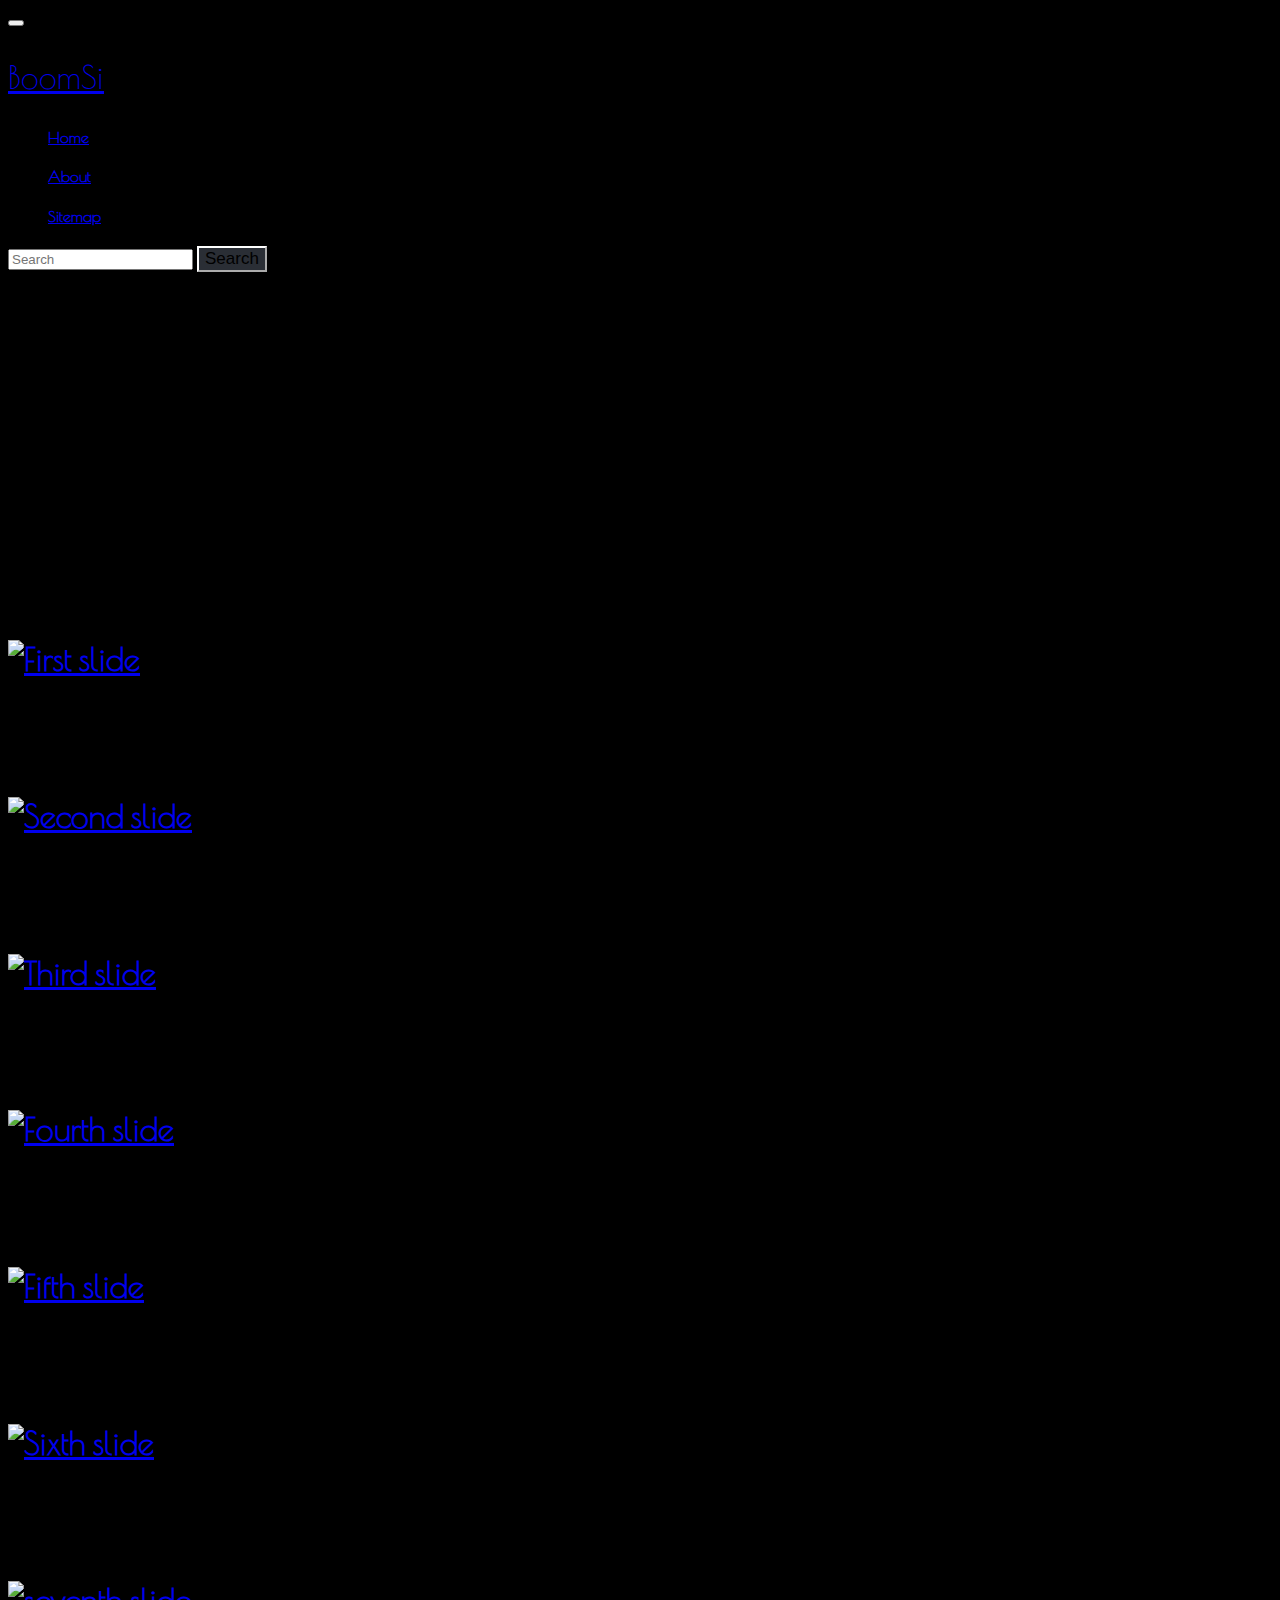
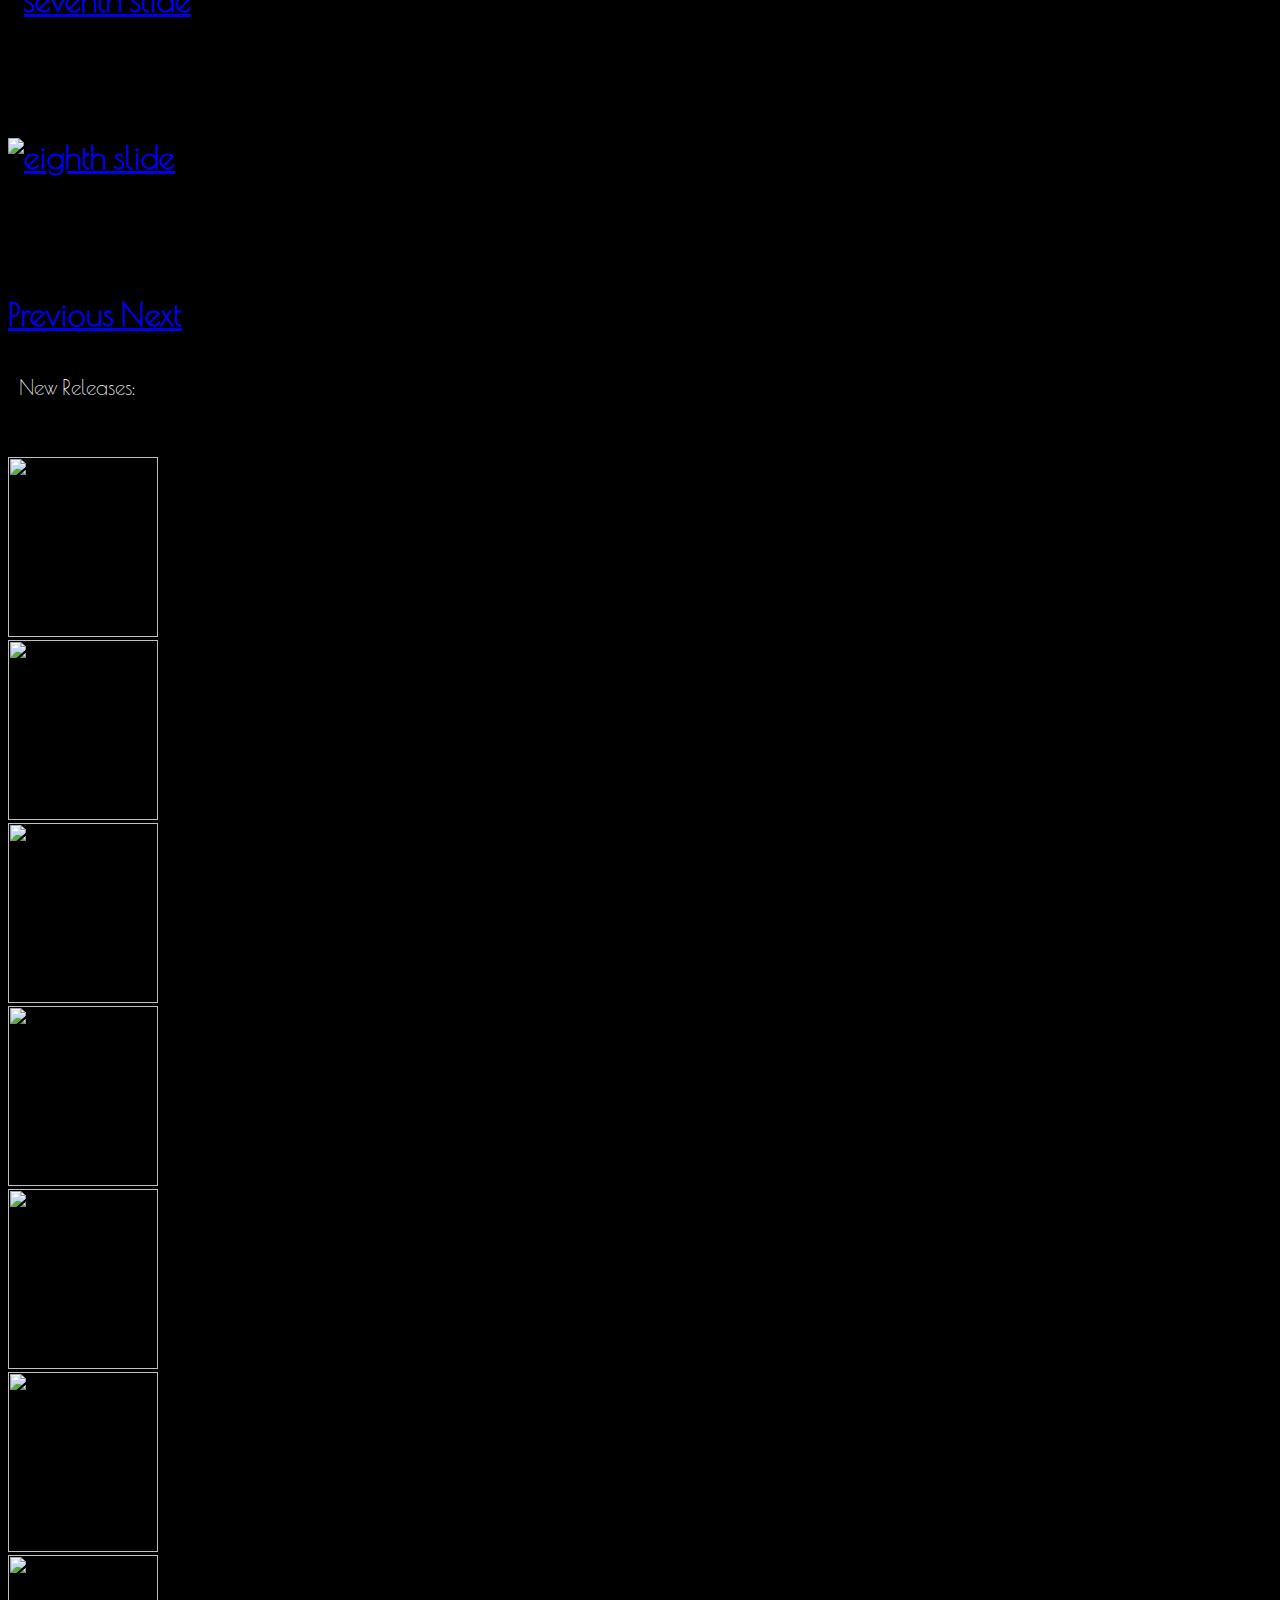
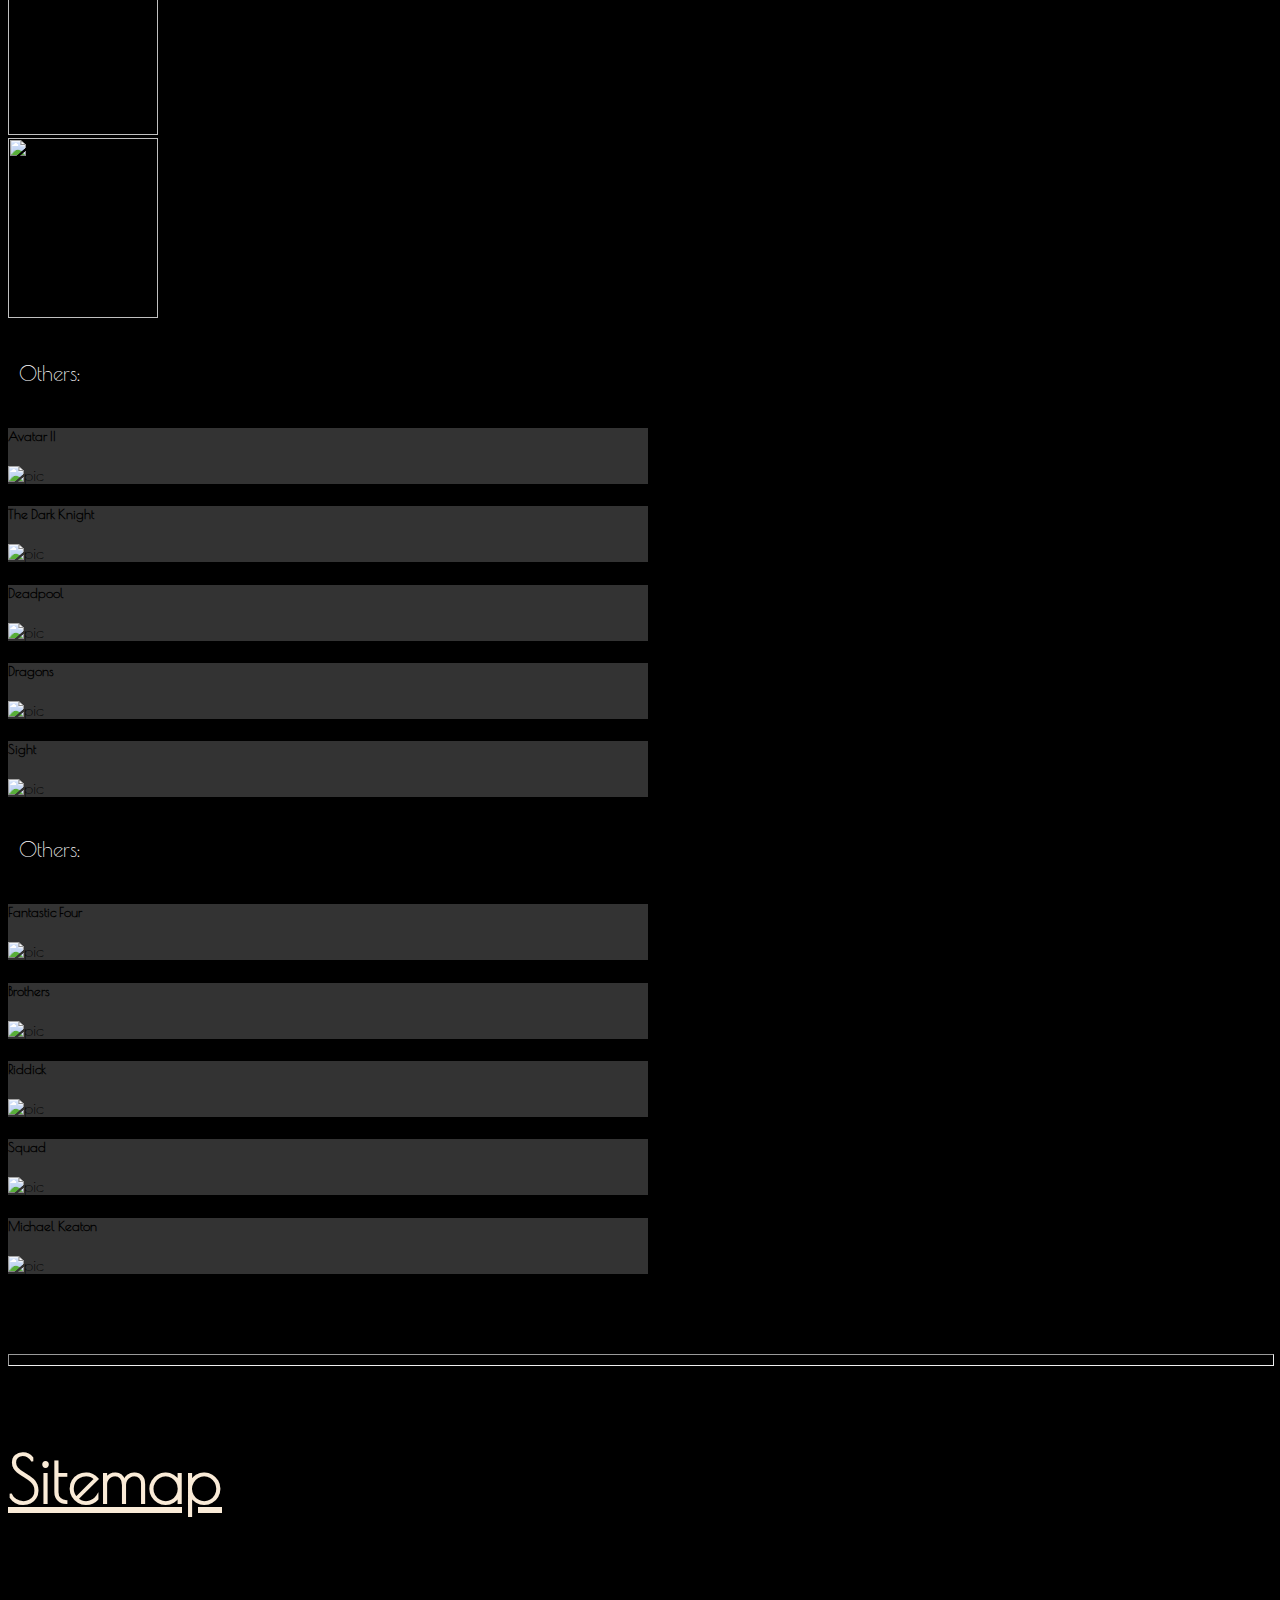
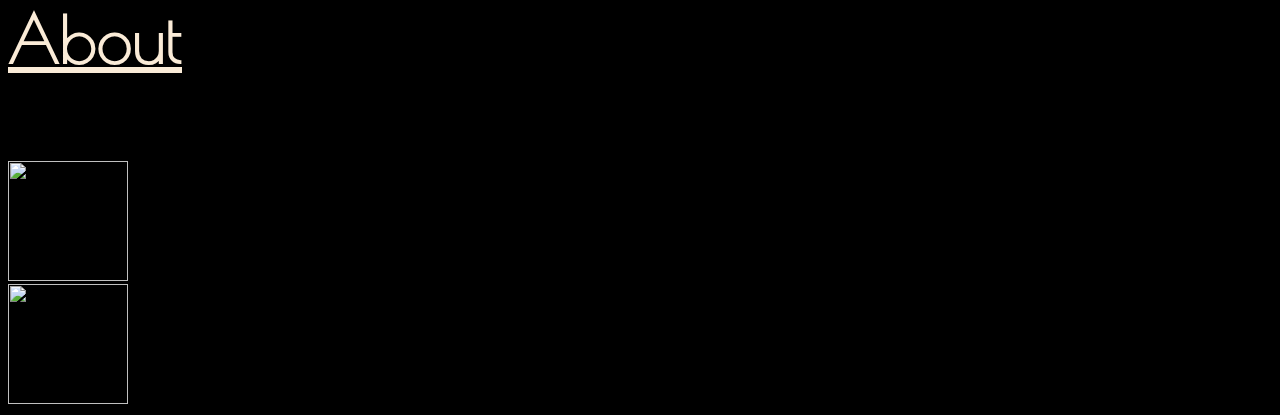
==== main.html @ 086f7bb4 "adapted to mobile screen" ====
<!DOCTYPE html>
<html lang="en">

<head>
    <!-- Required meta tags -->
    <meta charset="utf-8">
    <meta name="viewport" content="width=device-width, initial-scale=1, shrink-to-fit=no">
    <title>BoomSi</title>

    <!-- Bootstrap CSS -->
    <link rel="stylesheet" href="https://maxcdn.bootstrapcdn.com/bootstrap/4.0.0-alpha.6/css/bootstrap.min.css" integrity="sha384-rwoIResjU2yc3z8GV/NPeZWAv56rSmLldC3R/AZzGRnGxQQKnKkoFVhFQhNUwEyJ" crossorigin="anonymous">
    <link rel="stylesheet" href="css/style.css">
    <link rel="stylesheet" href="css/_carousel.scss">
    <link rel="shortcut icon" type="imgage/png" href="img/mylogo.png">
    <link rel="stylesheet" type="text/css" href="./slick/slick.css" />
    <link rel="stylesheet" type="text/css" href="./slick/slick-theme.css" />
    <link rel="stylesheet" href="css/query.css">







</head>

<body>

    <nav class="navbar sticky-top navbar-toggleable-md navbar-inverse bg-inverse">
        <button class="navbar-toggler navbar-toggler-right" type="button" data-toggle="collapse" data-target="#mainNav" aria-controls="navbarSupportedContent" aria-expanded="false" aria-label="Toggle navigation">
    <span class="navbar-toggler-icon"></span>
  </button>
        <a class="navbar-brand" href="index.html">
            <p class="brnamenav">BoomSi</p>
        </a>


        <div class="collapse navbar-collapse" id="mainNav">
            <ul class="navbar-nav mr-auto">

                <li class="nav-item">
                    <a class="nav-link" href="main.html">
                        <h4 class="navforq" >Home</h4>
                    </a>
                </li>
                <li class="nav-item">
                    <a class="nav-link" href="about.html">
                        <h4 class="navforq">About</h4>
                    </a>
                </li>
                <li class="nav-item">
                    <a class="nav-link" href="site_map.html">
                        <h4 class="navforq">Sitemap</h4>
                    </a>
                </li>

            </ul>


            <form method="get" action="search_decoration.html" class="form-inline my-2 my-lg-0">
                <input class="form-control mr-sm-2" type="text" id="search" placeholder="Search">
                <a href="search_decoration.html"> <input class="btn btn-outline-info my-2 my-sm-0" type="button" value="Search" /> </a>
                <ul id="results" style="display:none"></ul>
            </form>
        </div>
    </nav>





    <h1 class="text-center py-2 my-5">
        <div id="carouselmain" class="carousel slide" data-ride="carousel">
            <ol class="carousel-indicators">
                <li data-target="#carouselmain" data-slide-to="0" class="active"></li>
                <li data-target="#carouselmain" data-slide-to="1"></li>
                <li data-target="#carouselmain" data-slide-to="2"></li>
                <li data-target="#carouselmain" data-slide-to="3"></li>
                <li data-target="#carouselmain" data-slide-to="4"></li>
                <li data-target="#carouselmain" data-slide-to="5"></li>
                <li data-target="#carouselmain" data-slide-to="6"></li>
                <li data-target="#carouselmain" data-slide-to="7"></li>

            </ol>
            <div class="carousel-inner" role="listbox">
                <div class="carousel-item active">
                    <div class="container">
                        <a href="Apes.html"> <img class="d-block img-fluid" src="img/War_for_the_Planet_of_the_Apes/apes.jpg" alt="First slide"> </a>
                        <div class="carousel-caption d-none d-md-block">
                            <h3>War for the Planet of the Apes</h3>
                            <p> </p>
                        </div>
                    </div>
                </div>
                <div class="carousel-item">
                    <div class="container">
                        <a href="Transformers.html"><img class="d-block img-fluid" src="img/Transformers_The_Last_Knight/transformers3.jpg" alt="Second slide"></a>
                        <div class="carousel-caption d-none d-md-block">
                            <h3>Transformers: The Last Knight</h3>
                            <p> </p>
                        </div>
                    </div>
                </div>
                <div class="carousel-item">
                    <div class="container">
                        <a href="Space.html"><img class="d-block img-fluid" src="img/The_Space_Between_Us/space2.jpg" alt="Third slide"> </a>
                        <div class="carousel-caption d-none d-md-block">
                            <h3>The Space Between Us</h3>
                            <p> </p>

                        </div>
                    </div>
                </div>
                <div class="carousel-item">
                    <div class="container">
                        <a href="Arthur.html"><img class="d-block img-fluid" src="img/King_Arthur_Legend_of_the_Sword/arthur3.jpg" alt="Fourth slide"> </a>
                        <div class="carousel-caption d-none d-md-block">
                            <h3>King Arthur: Legend of the Sword</h3>
                            <p> </p>
                        </div>
                    </div>
                </div>
                <div class="carousel-item">
                    <div class="container">
                        <a href="Pirates.html"> <img class="d-block img-fluid" src="img/Pirates_of_the_Caribbean_Dead_Men_Tell_No_Tales/pirates2.jpg" alt="Fifth slide"> </a>
                        <div class="carousel-caption d-none d-md-block">
                            <h3>Pirates of the Caribbean: Dead Men Tell No Tales</h3>
                            <p> </p>
                        </div>
                    </div>
                </div>
                <div class="carousel-item">
                    <div class="container">
                        <a href="Spider_Man.html"> <img class="d-block img-fluid" src="img/Spider-Man_Homecoming/spiderman3.jpg" alt="Sixth slide"> </a>
                        <div class="carousel-caption d-none d-md-block">
                            <h3>Spider-Man: Homecoming</h3>
                            <p> </p>
                        </div>
                    </div>
                </div>
                <div class="carousel-item">
                    <div class="container">
                        <a href="Mummy.html"><img class="d-block img-fluid" src="img/The_Mummy/mummy.jpg" alt="seventh slide"></a>
                        <div class="carousel-caption d-none d-md-block">
                            <h3>The Mummy</h3>
                            <p> </p>
                        </div>
                    </div>
                </div>
                <div class="carousel-item">
                    <div class="container">
                        <a href="It.html"> <img class="d-block img-fluid" src="img/It/it1.jpg" alt="eighth slide"> </a>
                        <div class="carousel-caption d-none d-md-block">
                            <h3>It</h3>
                            <p> </p>
                        </div>
                    </div>
                </div>

            </div>
            <a class="carousel-control-prev" href="#carouselmain" role="button" data-slide="prev">
    <span class="carousel-control-prev-icon" aria-hidden="true"></span>
    <span class="sr-only">Previous</span>
  </a>
            <a class="carousel-control-next" href="#carouselmain" role="button" data-slide="next">
    <span class="carousel-control-next-icon" aria-hidden="true"></span>
    <span class="sr-only">Next</span>
  </a>
        </div>
    </h1>





    <div class="container text-center">
        <p class="newreoth"> New Releases:</p>
    </div>
id="bmnavpic"




    <div class="container">
        <div data-slick='{"slidesToShow": 4, "slidesToScroll": 4}' class="center">

            <div> <a href="Apes.html"> <img src="img/War_for_the_Planet_of_the_Apes/main.jpg" class="simg"></a></div>
            <div> <a href="Arthur.html"> <img src="img/King_Arthur_Legend_of_the_Sword/main.jpg"  class="simg"></a></div>
            <div> <a href="Spider_Man.html"> <img src="img/Spider-Man_Homecoming/main.jpg"  class="simg"></a></div>
            <div> <a href="Pirates.html"> <img src="img/Pirates_of_the_Caribbean_Dead_Men_Tell_No_Tales/main.jpg"  class="simg">  </a></div>
            <div> <a href="Mummy.html"> <img src="img/The_Mummy/main.jpg"  class="simg"></a></div>
            <div> <a href="Space.html"> <img src="img/The_Space_Between_Us/main.jpg"  class="simg"></a></div>
            <div> <a href="Transformers.html"> <img src="img/Transformers_The_Last_Knight/main.jpg"  class="simg"></a></div>
            <div> <a href="It.html"> <img src="img/It/main.jpg" class="simg"></a></div>

        </div>
    </div>





    <div class="container text-center">
        <p class="newreoth"> Others:</p>
    </div>




    <div class="container">



        <div class="row">


            <div class="col">
                <div class="card card-inverse" id="mcard" >
                    <span data-toggle="tooltip" title="decoration item" data-placement="bottom">
                   <div class="card-block">
                      <h5 class="card-title" id="mfont">Avatar II</h5>
                       <img src="img/Z_Others/other.png" alt="pic"  class="card-img-button img-fluid"  id="mscreen"> 
                       
                       
                   </div>
                   </span>
                </div>

            </div>
            <div class="col">
                <div class="card card-inverse" id="mcard">
                    <span data-toggle="tooltip" title="decoration item" data-placement="bottom">
                   <div class="card-block">
                      <h5 class="card-title" id="mfont">The Dark Knight</h5>
                      <img src="img/Z_Others/other1.jpg" alt="pic"  class="card-img-button img-fluid"  id="mscreen">
                       
                   </div>
                   </span>
                </div>

            </div>
            <div class="col">
                <div class="card card-inverse" id="mcard">
                    <span data-toggle="tooltip" title="decoration item" data-placement="bottom">
                   <div class="card-block">
                      <h5 class="card-title" id="mfont">Deadpool</h5>
                      <img src="img/Z_Others/other2.jpg" alt="pic"  class="card-img-button img-fluid"  id="mscreen">
                       
                   </div>
                   </span>
                </div>

            </div>
            <div class="col">
                <div class="card card-inverse" id="mcard">
                    <span data-toggle="tooltip" title="decoration item" data-placement="bottom">
                   <div class="card-block">
                      <h5 class="card-title" id="mfont">Dragons</h5>
                      <img src="img/Z_Others/other3.jpg" alt="pic"  class="card-img-button img-fluid"  id="mscreen">
                       
                   </div>
                   </span>
                </div>

            </div>
            <div class="col">
                <div class="card card-inverse" id="mcard">
                    <span data-toggle="tooltip" title="decoration item" data-placement="bottom">
                   <div class="card-block">
                      <h5 class="card-title" id="mfont">Sight</h5>
                      <img src="img/Z_Others/other4.jpg" alt="pic"  class="card-img-button img-fluid"  id="mscreen">
                       
                   </div>
                   </span>
                </div>

            </div>
        </div>
    </div>

    <div class="container text-center">
        <p class="newreoth"> Others:</p>
    </div>




    <div class="container">



        <div class="row">


            <div class="col">
                <div class="card card-inverse" id="mcard">
                    <span data-toggle="tooltip" title="decoration item" data-placement="bottom">
                   <div class="card-block">
                      <h5 class="card-title" id="mfont">Fantastic Four</h5>
                       <img src="img/Z_Others/other5.jpg" alt="pic"  class="card-img-button img-fluid"  id="mscreen"> 
                       
                       
                   </div>
                   </span>
                </div>

            </div>
            <div class="col">
                <div class="card card-inverse" id="mcard">
                    <span data-toggle="tooltip" title="decoration item" data-placement="bottom">
                   <div class="card-block">
                      <h5 class="card-title" id="mfont">Brothers</h5>
                      <img src="img/Z_Others/other6.jpg" alt="pic"  class="card-img-button img-fluid"  id="mscreen">
                       
                   </div>
                   </span>
                </div>

            </div>
            <div class="col">
                <div class="card card-inverse" id="mcard">
                    <span data-toggle="tooltip" title="decoration item" data-placement="bottom">
                   <div class="card-block">
                      <h5 class="card-title" id="mfont">Riddick</h5>
                      <img src="img/Z_Others/other7.jpg" alt="pic"  class="card-img-button img-fluid"  id="mscreen">
                       
                   </div>
                   </span>
                </div>

            </div>
            <div class="col">
                <div class="card card-inverse" id="mcard">
                    <span data-toggle="tooltip" title="decoration item" data-placement="bottom">
                   <div class="card-block">
                      <h5 class="card-title" id="mfont">Squad</h5>
                      <img src="img/Z_Others/other8.jpeg" alt="pic"  class="card-img-button img-fluid"  id="mscreen">
                       
                   </div>
                   </span>
                </div>

            </div>
            <div class="col">
                <div class="card card-inverse" id="mcard">
                    <span data-toggle="tooltip" title="decoration item" data-placement="bottom">
                   <div class="card-block">
                      <h5 class="card-title" id="mfont">Michael Keaton</h5>
                      <img src="img/Z_Others/other9.jpg" alt="pic"  class="card-img-button img-fluid"  id="mscreen">
                       
                   </div>
                   </span>
                </div>

            </div>
        </div>
    </div>



    <hr id="line">
    <div class="container-fluid">

        <nav class="nav justify-content-end nav-pills flex-column flex-md-row nav-fill navbar navbar-toggleable-md  transparent">
            <li class="nav-item">
                <a class="nav-link btn9" href="site_map.html">
                    <h4 class="bmnavforq">Sitemap</h4>
                </a>
            </li>
            <li class="nav-item">
                <a class="nav-link btn9" href="about.html">
                    <h4 class="bmnavforq">About</h4>
                </a>
            </li>
            <li class="nav-item">
                <a class="nav-link" href="https://play.google.com/store/movies" target="_blank"> <img src="img/GetitonG.png" id="bmnavpic"></a>
            </li>
            <li class="nav-item">
                <a class="nav-link" href="https://trailers.apple.com" target="_blank"> <img src="img/GetitonA.png" id="bmnavpic"></a>
            </li>
        </nav>
    </div>







    <!-- jQuery first, then Tether, then Bootstrap JS. -->
    <script src="https://code.jquery.com/jquery-3.1.1.slim.min.js" integrity="sha384-A7FZj7v+d/sdmMqp/nOQwliLvUsJfDHW+k9Omg/a/EheAdgtzNs3hpfag6Ed950n" crossorigin="anonymous"></script>
    <script src="https://cdnjs.cloudflare.com/ajax/libs/tether/1.4.0/js/tether.min.js" integrity="sha384-DztdAPBWPRXSA/3eYEEUWrWCy7G5KFbe8fFjk5JAIxUYHKkDx6Qin1DkWx51bBrb" crossorigin="anonymous"></script>
    <script src="https://maxcdn.bootstrapcdn.com/bootstrap/4.0.0-alpha.6/js/bootstrap.min.js" integrity="sha384-vBWWzlZJ8ea9aCX4pEW3rVHjgjt7zpkNpZk+02D9phzyeVkE+jo0ieGizqPLForn" crossorigin="anonymous"></script>
    <script>
        $(function() {
            $('[data-toggle="tooltip"]').tooltip();
        });
    </script>




    <script type="text/javascript" src="./slick/slick.min.js"></script>
    <script>
        $(document).ready(function() {
            $('.center').slick({
                centerMode: true,
                centerPadding: '60px',
                slidesToShow: 3,
                responsive: [{
                        breakpoint: 768,
                        settings: {
                            arrows: false,
                            centerMode: true,
                            centerPadding: '40px',
                            slidesToShow: 3
                        }
                    },
                    {
                        breakpoint: 480,
                        settings: {
                            arrows: false,
                            centerMode: true,
                            centerPadding: '40px',
                            slidesToShow: 1
                        }
                    }
                ]
            });
        });
    </script>

    <script src="js/bootstrap.min.js"></script>


</body>

</html>
---- css/style.css ----
@import url('https://fonts.googleapis.com/css?family=Poiret+One|Monoton|Prata|Prosto+One|Suez One|Cherry+Cream+Soda|Patua+One|Quantico|Lato|Anton');

body {
    background: #000;
    background-image: url(img10.jpg);
    background-size: cover;
    background-position: center;
    background-repeat: no-repeat;
    background-attachment: fixed;
    font-family: 'Poiret One', arial, sans-serif;
}




.col-sm-4 {
    color: #fff;
    font-size: 3em;
    margin: 2em 0 0 0;
    text-align: center;
}

.brname {
    color: #fff;
    font-family: Monoton, sans-serif;
    font-size: 5em;
    padding: 0.9em 0 0 0;
    text-align: center;
}

.logopic {

    float: left;


}

.btn-secondary {

    border-radius: 44px;
    font-size: 20px;
    min-height: 44px;
    min-width: 44px;
    padding: 11px 33px;
    background-color: rgba(51, 51, 51, 0.68);
    border-color: #00afff;
    border-color: #c97070;
    font-family: Quantico, sans-serif;
    color: antiquewhite;


}

.brnamenav {

    font-size: 2em;
}

.epitch {
    font-family: Poiret One, sans-serif;
    font-size: 2em;
    color: #fff;
    margin: 2em 0 0 0;
    text-align: center;
}

.btngetst {
    font-family: sans-serif;
    font-size: 2em;
    color: #fff;
    margin: 2em 0 0 0;
    text-align: center;
}

.jumbotron jumbotron-fluid {
    background: #aaa;
}

.brname1 {
    color: #333;
    font-family: sans-serif;
    font-size: 2em;
    margin: 1em 5 0 0;
}

.newreoth {
    font-size: 1.3em;
    color: #fff;
    padding: 20px 10px;
    border-radius: 5px;
    border: 1px solid #000;
    background-color: rgba(0, 0, 0, 0.5);
    margin: 0.9em 0 0.9em 0;
}

.btn-outline-info {
    border-color: white;
    font-size: 17px;
    background-color: rgba(73, 80, 92, 0.58)
}



.col {
    width: 40rem;
}

.col:hover img {
    transform: scale(1.1);
    -moz-transform: scale(1.1);
    -webkit-transform: scale (1:1);
}

.aboutinfo {
    color: #D7D704;
    font-family: Prata, sans-serif;
    font-size: 1.1em;
    margin: 2em 0 0 0;
    text-align: center;
    padding: 30px 30px 30px 30px;
    background: rgba(0, 0, 0, 0.67);
    margin-top: 20px;


}


.contactinfo {
    color: #D7D704;
    font-family: Prata, sans-serif;
    font-size: 1.1em;
    margin-top: 35px;
    float: right;
    padding: 30px 30px 30px 30px;
    background: rgba(0, 0, 0, 0.67);
    margin-bottom: 30px;


}

.map {

    width: 470px;
    height: 410px;
    color: firebrick;
    font-family: Suez One, sans-serif;
    font-size: 2em;
    float: right;
    margin: 1em -0.3em 2em 2em;


}

#bmnavpic {


    width: 120px;
    height: 120px;
    margin: auto;
}

.brname2 {
    color: #fff;
    font-family: Prosto One, sans-serif;
    font-size: 1.2em;

}

.card {

    background-color: #333;
    border-color: #333;
}

.simg {

    width: 150px;
    height: 180px;


}



.mpic {

    width: 250px;
    height: 350px;
    border-radius: 2px;
    border: 2px solid #000;
    padding: 10px 10px;
    border-color: #791e1e;
    box-shadow: 5px 5px 5px #000;





}




.mname {
    color: firebrick;
    font-family: Suez One, sans-serif;
    font-size: 2em;
    display: block;
    margin-bottom: 2em;


}

.mdesc1 {

    color: #777575;
    font-family: Suez One, sans-serif;
    display: block;
    padding-bottom: 2em;


}

.moviepage {
    padding-top: 3em;
    background: rgba(0, 0, 0, 0.67);
    margin-top: 20px;
    padding-bottom: 30px;
}

.mava {

    margin-right: 4em;
    margin-bottom: 2em;
}

button.accordion {
    background-color: rgba(131, 72, 72, 0.23);
    color: #fff;
    cursor: pointer;
    padding: 20px;
    width: 100%;
    text-align: center;
    border: none;
    outline: none;
    transition: 0.4s;


}


button.accordion.active,
button.accordion:hover {
    background-color: #171717;
}


div.panel {
    padding: 0 18px;
    background-color: rgba(52, 52, 52, 0.8);
    display: none;
    color: #fff;
    padding: 2em;
}

#line {
    width: 100%;
    height: 10px;
    display: block;
    background: #000;
    margin-bottom: -10px;
    margin-top: 5em;


}


#mpoints {

    color: #960606;
    font-family: Cherry Cream Soda, sans-serif;

}

.msection {


    color: #960606;
    font-family: Cherry Cream Soda, sans-serif;

}

.screens {
    padding: 5px;
    border: 1px solid #2c0e0e;
    border-radius: 1px;
    width: 250px;
    height: 200px;
    background: rgba(126, 56, 56, 0.65);
    box-shadow: 1px 1px 1px #000;
    transition: all 0.4s;
    -moz-transition: all 0.4s;
    -webkit-transition: all 0.4s;
}

.screens:hover {
    border: 1px solid #fff;
    transform: scale(1.1);
    -moz-transform: scale(1.1);
    -webkit-transform: scale (1:1);
}






.trailer {

    padding: 5px;
    border: 1px solid #2c0e0e;
    border-radius: 1px;
    width: 560px;
    height: 315px;
    background: rgba(126, 56, 56, 0.65);
    box-shadow: 1px 1px 1px #000;
    transition: all 0.4s;
    -moz-transition: all 0.4s;
    -webkit-transition: all 0.4s;
}

.trailer:hover {

    transform: scale(1.1);
    -moz-transform: scale(1.1);
    -webkit-transform: scale (1:1);
}

#oscreen {
    padding: 0px;
    width: 200px;
    height: 240px;
    border: 3px solid #2c0e0e;
    border-radius: 1px;
    box-shadow: 1px 1px 1px #000;
    background: rgba(126, 56, 56, 0.65);


}



#ocard {
    width: 12.5rem;
    margin: 0.7em 0.7em 0.7em 0.7em;
}

#ofont {
    margin-top: 5px;
    color: rgba(181, 152, 26, 0.72);
    font-family: Patua One, sans-serif;
    text-align: center;
}

.btn9 {
    color: antiquewhite;
    font-size: 4em;


}

.spacer {

    padding: 100px;
}

.sreport {

    text-align: center;
    color: #6e9615;
    font-size: 50px;
    margin: 2em 2em 2em 2em;
    font-family: sans-serif;
    padding: 30px 30px 30px 30px;
    background: rgba(0, 0, 0, 0.29);
    padding: 10px 5px;
    border-radius: 2.5px;
    border: 0.5px solid #000
}

.ffont {

    font-family: Lato, sans-serif;
}

#fnote {
    font-size: 1em;

}

#stable {
    padding-top: 3em;
    background: rgba(221, 218, 218, 0.41);
    margin-top: 20px;
    padding-bottom: 30px;
    font-family: sans-serif;
    border-radius: 2px;
    border: 2px solid #000;
    box-shadow: 5px 5px 5px #000;


}

#stable2 {
    padding-top: 3em;
    background: rgba(221, 218, 218, 0.41);
    margin-top: 20px;
    padding-bottom: 30px;
    font-family: sans-serif;
    border-radius: 2px;
    border: 2px solid #000;
    box-shadow: 5px 5px 5px #000;
}


.sclick {

    color: rgb(20, 0, 255);
    font-family: Anton, sans-serif;
    font-size: 1.2em;

}
---- css/query.css ----
@media only screen and (max-width: 768px) {


    .brnamenav {
        font-size: 1.3em
    }

    .navforq {

        font-size: 1em;
    }


    .form-control {
        font-size: 1em;
    }

    .btn {
        font-size: 0.9em;

    }

    .bmnavforq {
        font-size: 0.25em;


    }


    #bmnavpic {
        width: 60px;
        height: 60px;
        margin: auto;


    }


    #logopic1 {

        text-align: center;
        width: 150px;
        height: 120px;
        margin: 1em 1em 1em 1em;
    }

    .brname {

        font-size: 3.5em;
        text-align: center;
        padding: 0.4em 0 0 0;
    }


    .epitch {
        font-size: 1em;
        margin: 1em 0 0 0;
        text-align: center;
    }

    .btngetst {

        font-size: 1em;
        margin: 1em 0 0 0;
        text-align: center;
    }

    .btn-secondary {
        border-radius: 22px;
        font-size: 10px;
        min-height: 22px;
        min-width: 22px;
        padding: 5.5px 16.5px;

    }

    .col-sm-4 {
        font-size: 1em;
        margin: 1em 0 0 0;
        text-align: center;


    }

    .sreport {
        text-align: center;
        font-size: 20px;
        margin: 1em 1em 1em 1em;
    }
    .aboutinfo {

        font-size: 0.7em;
        text-align: center;
        padding: 15px 15px 15px 15px;
    }
    .contactinfo {
        font-size: 0.7em;
        text-align: center;
        padding: 15px 15px 15px 15px;
        margin-right: 2.5em;
        margin-top: 5px;
    }


    .map {

        width: 338px;
        height: 215px;
        font-size: 1em;
        text-align: center;
        margin: 0 auto;
    }

    .mname {


        font-size: 1.1em;
        text-align: center;

    }

    .mpic {

        width: 140px;
        height: 190px;

        margin-left: -2.5em;
    }


    .mdesc1 {

        font-size: 0.6em;
        text-align: center;

    }

    .msection {
        font-size: 0.6em;
        text-align: center;


    }


    .panel {
        font-size: 0.6em;
        text-align: center;

    }

    .screens {

        padding: 2.5px;
        border: 0.5px solid #2c0e0e;
        border-radius: 0.5px;
        width: 125px;
        height: 100px;
        background: rgba(126, 56, 56, 0.65);
        box-shadow: 0.5px 0.5px 0.5px #000;
        transition: all 0.4s;
        -moz-transition: all 0.4s;
        -webkit-transition: all 0.4s;

    }

    .trailer {

        padding: 2.5px;
        border: 0.5px solid #2c0e0e;
        border-radius: 0.5px;
        width: 250px;
        height: 160px;
        background: rgba(126, 56, 56, 0.65);
        box-shadow: 0.5px 0.5px 0.5px #000;
        transition: all 0.4s;
        -moz-transition: all 0.4s;
        -webkit-transition: all 0.4s;

    }


    .newreoth {


        font-size: 0.65em;
        color: #fff;
        padding: 10px 5px;
        border-radius: 2.5px;
        border: 0.5px solid #000;
        background-color: rgba(0, 0, 0, 0.5);
        margin: 0.9em 0 0.9em 0;
    }

    #oscreen {
        padding: 0px;
        width: 100px;
        height: 120px;
        border: 1.5px solid #2c0e0e;
        border-radius: 0.5px;
        box-shadow: 0.5px 0.5px 0.5px #000;
        background: rgba(126, 56, 56, 0.65);
        margin-left: 3em;
    }

    #ofont {
        margin-top: 2.5px;
        color: rgba(181, 152, 26, 0.72);
        font-family: Patua One, sans-serif;
        text-align: center;
        font-size: 0.6em;

    }
    #ocard {

        background-color: transparent;
        border: transparent;

    }



    .card {

        width: 20px;
    }

    #line {
        width: 100%;
        height: 2.2px;
        display: block;
        background: #000;
        margin-bottom: -10px;
        margin-top: 5em;
    }

    .center {
        width: 480px;

    }
    .simg {

        margin: 0.5em 0.5em 0.5em 0.5em;
        width: 100px;
        height: 120px;
    }

    #mscreen {
        padding: 0px;
        width: 110px;
        height: 130px;
        border: 1.5px solid rgba(74, 64, 64, 0.86);
        border-radius: 0.5px;
        box-shadow: 0.5px 0.5px 0.5px rgba(206, 188, 188, 0.63);
        background: rgba(131, 125, 125, 0.87);
        margin-left: 2em;
    }

    #mcard {
        width: 12.5rem;
        margin: 0.7em 0.7em 0.7em 0.7em;
        background-color: transparent;
        border: transparent;

    }

    #mfont {
        margin-top: 1.5px;
        color: rgba(248, 245, 232, 0.72);
        font-family: Patua One, sans-serif;
        text-align: center;
        font-size: 0.85em;

    }

    #stable {

        font-size: 0.6em;
        margin: 1.2em 1.2em 1.2em 1.2em auto;
    }

    #stable2 {

        font-size: 0.6em;
        margin: 1.2em 1.2em 1.2em 1.2em auto;
    }
}
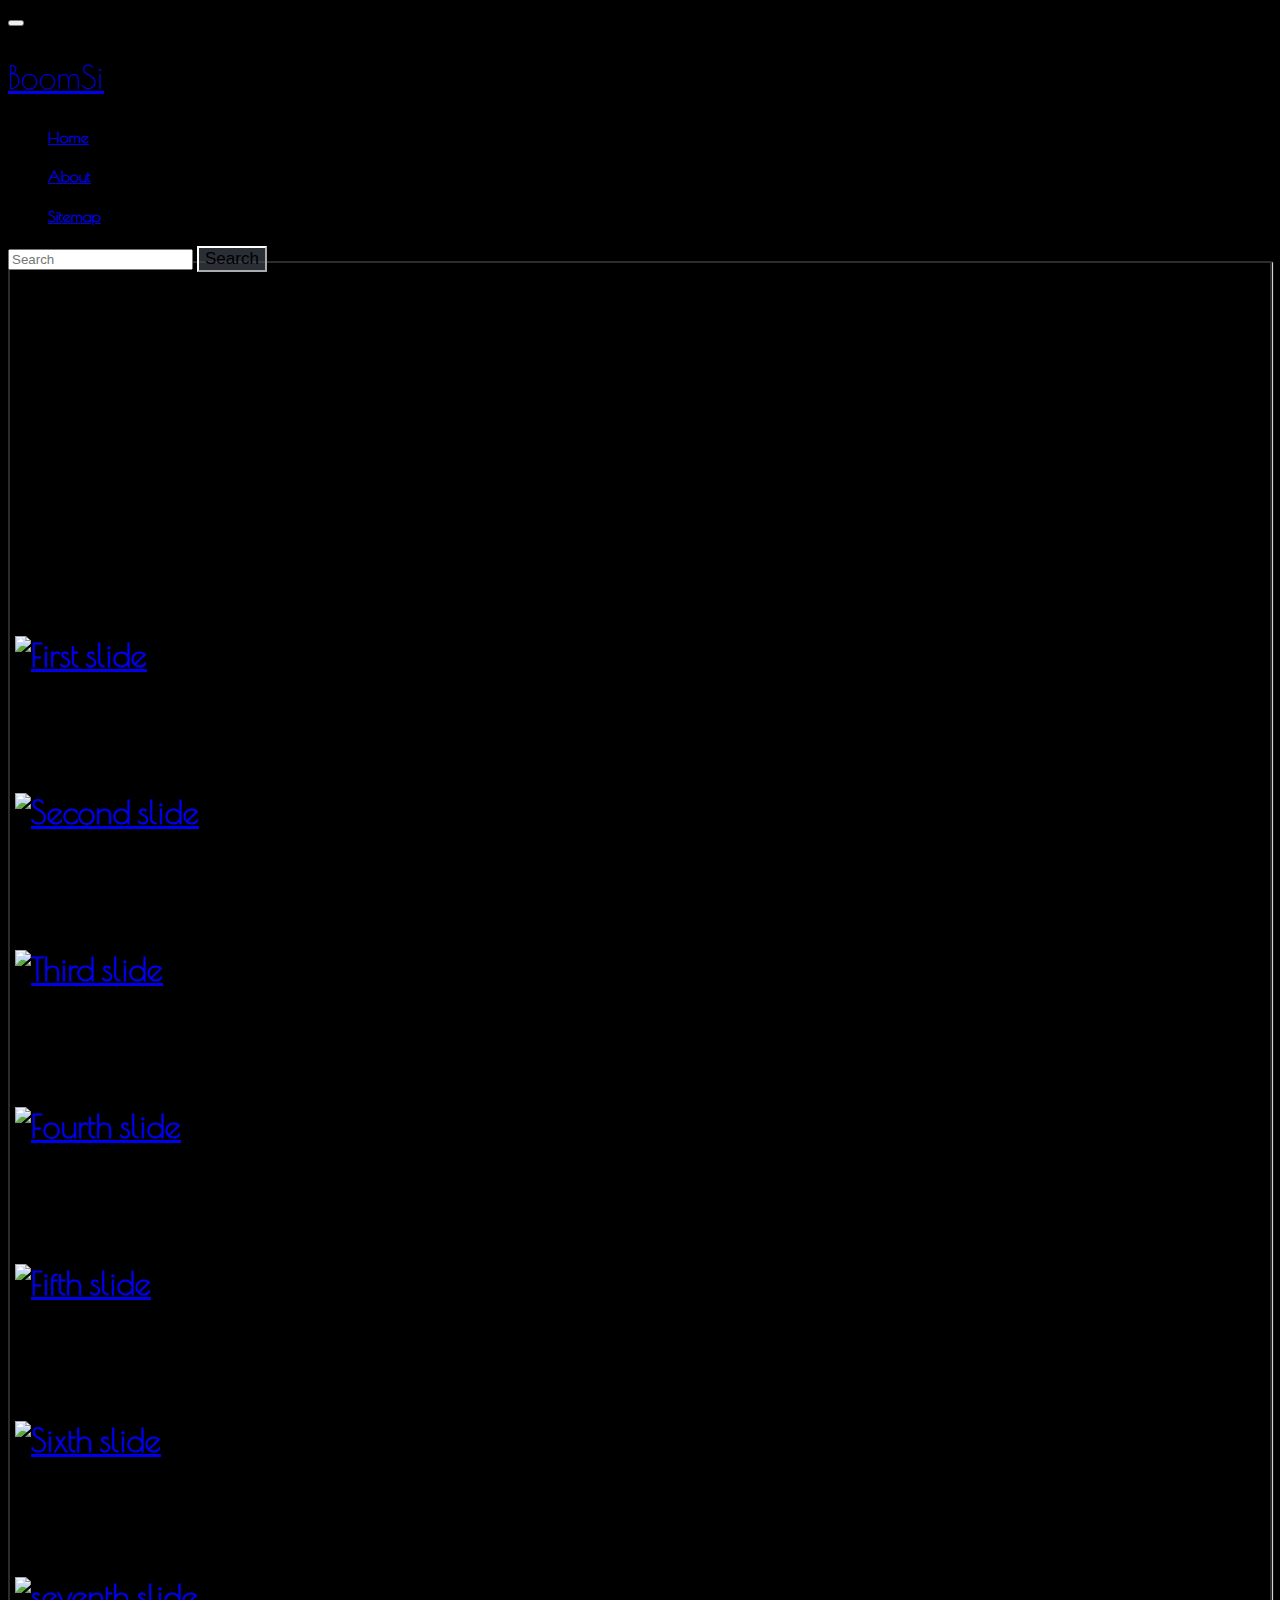
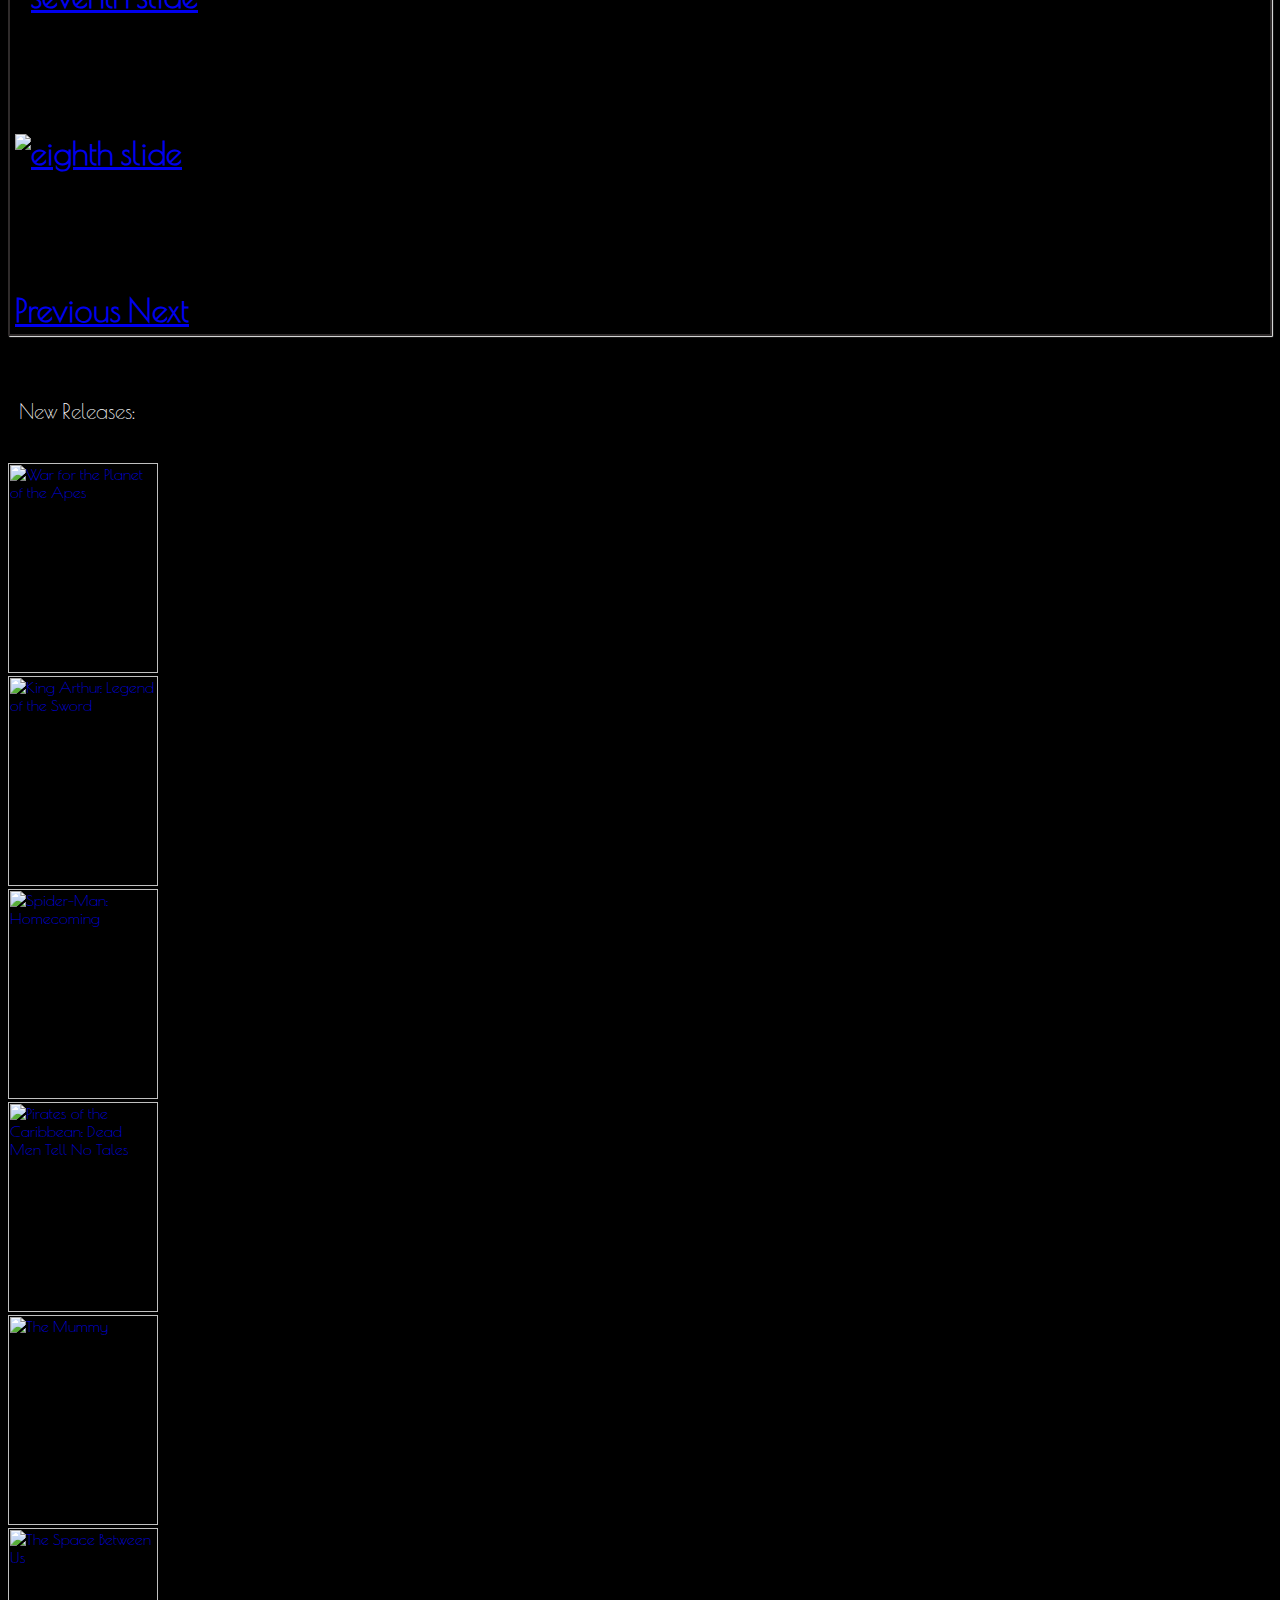
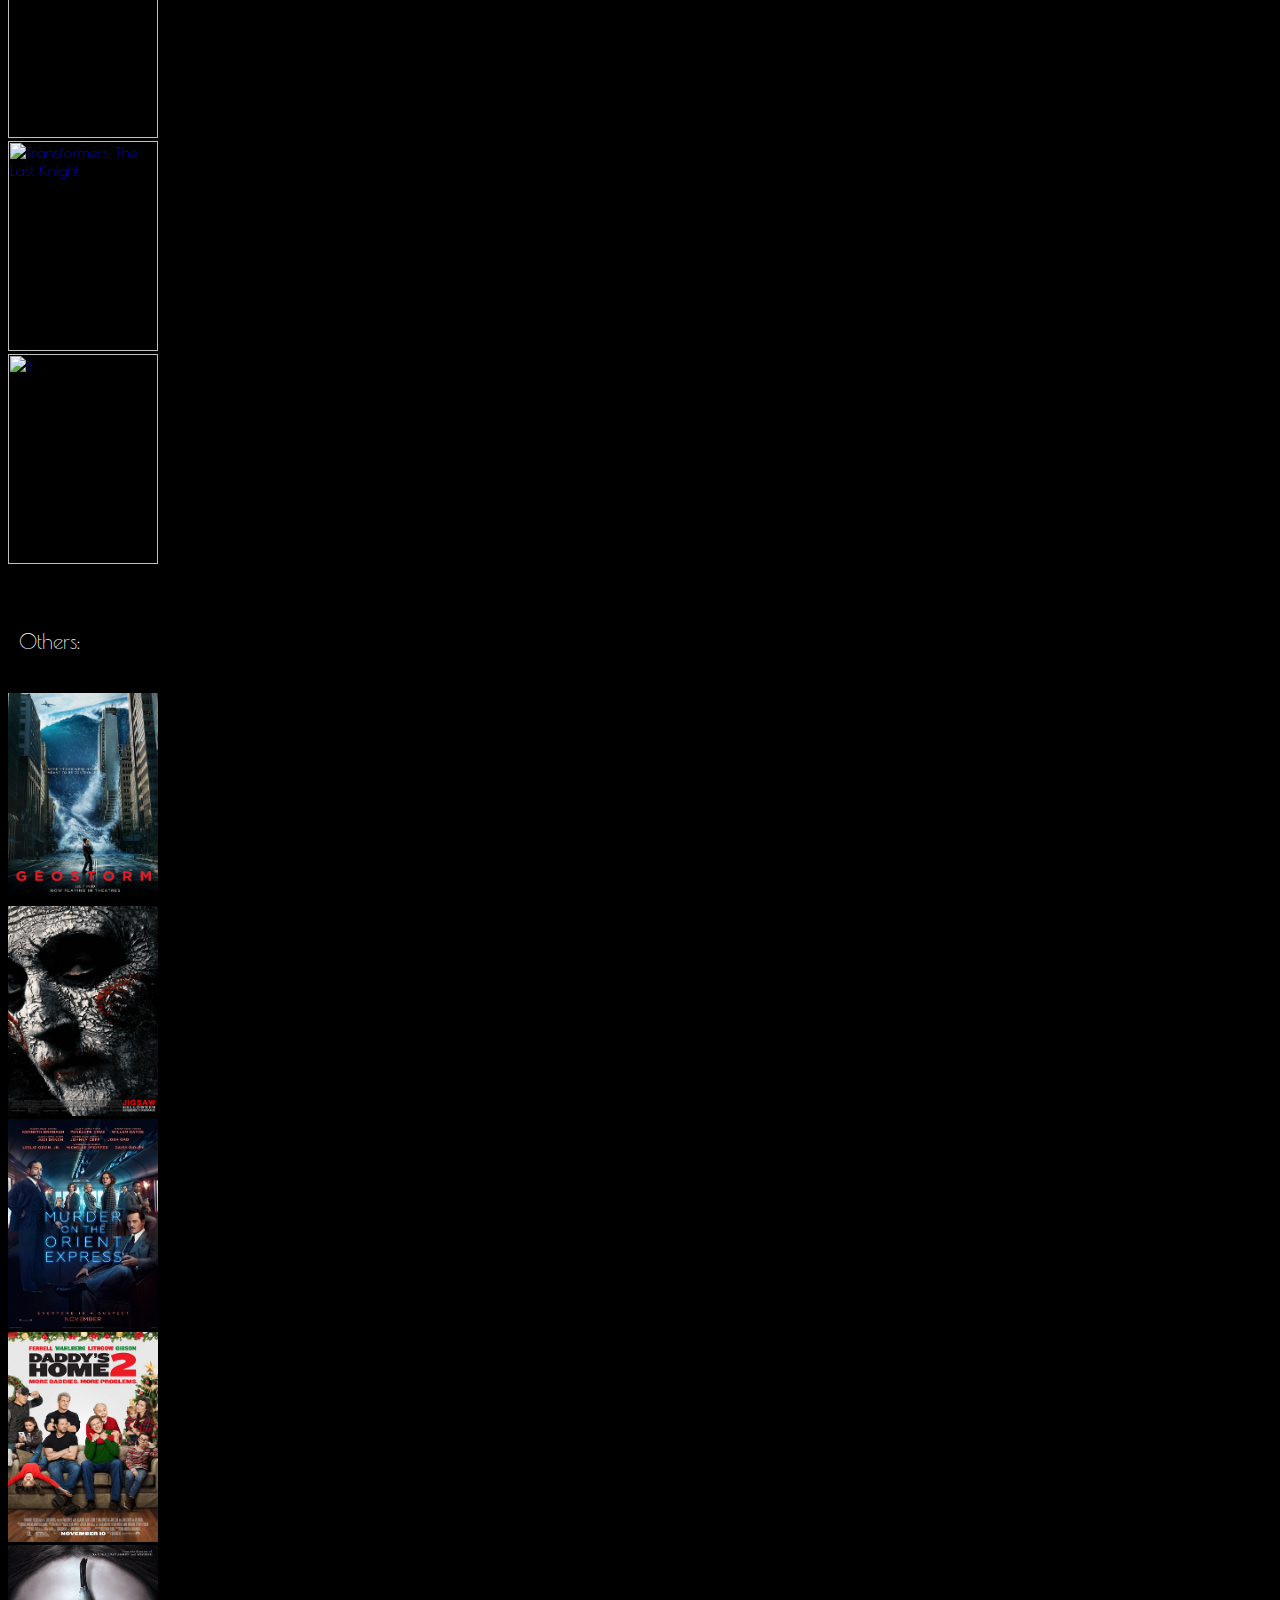
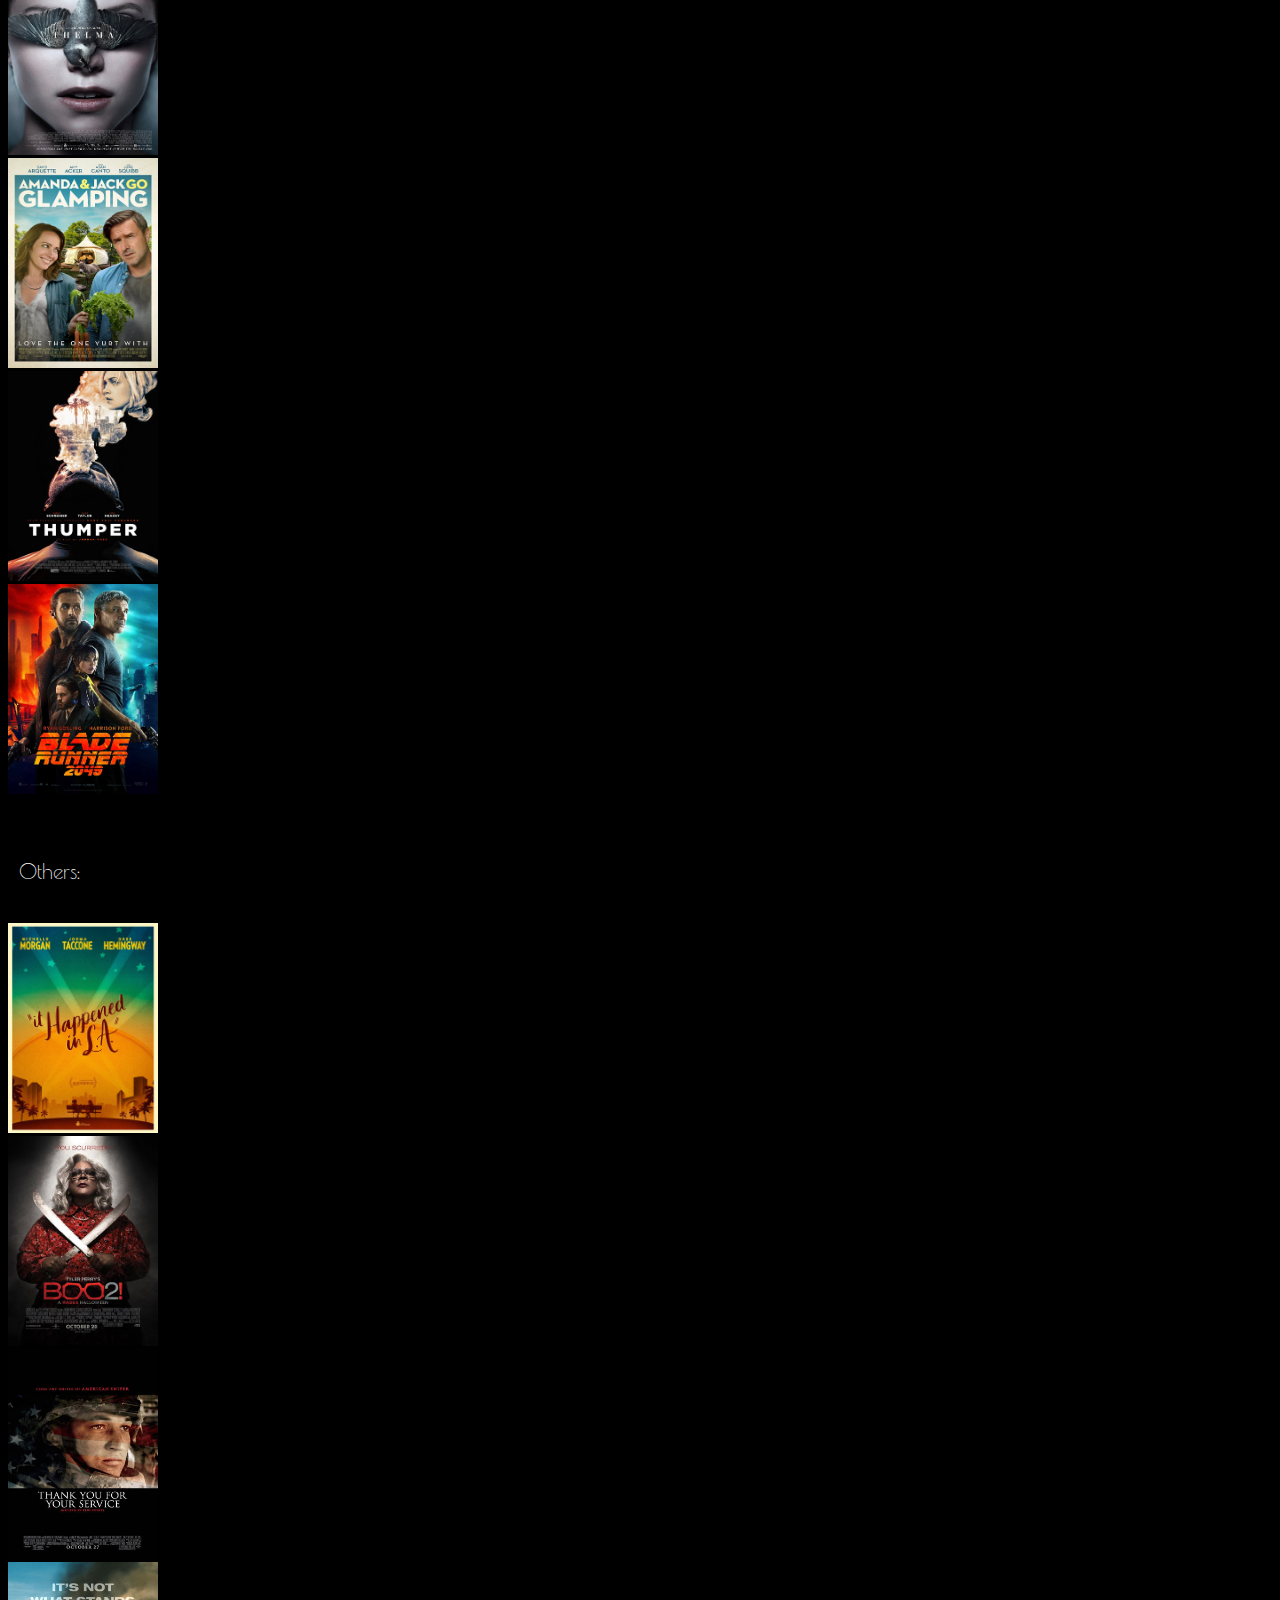
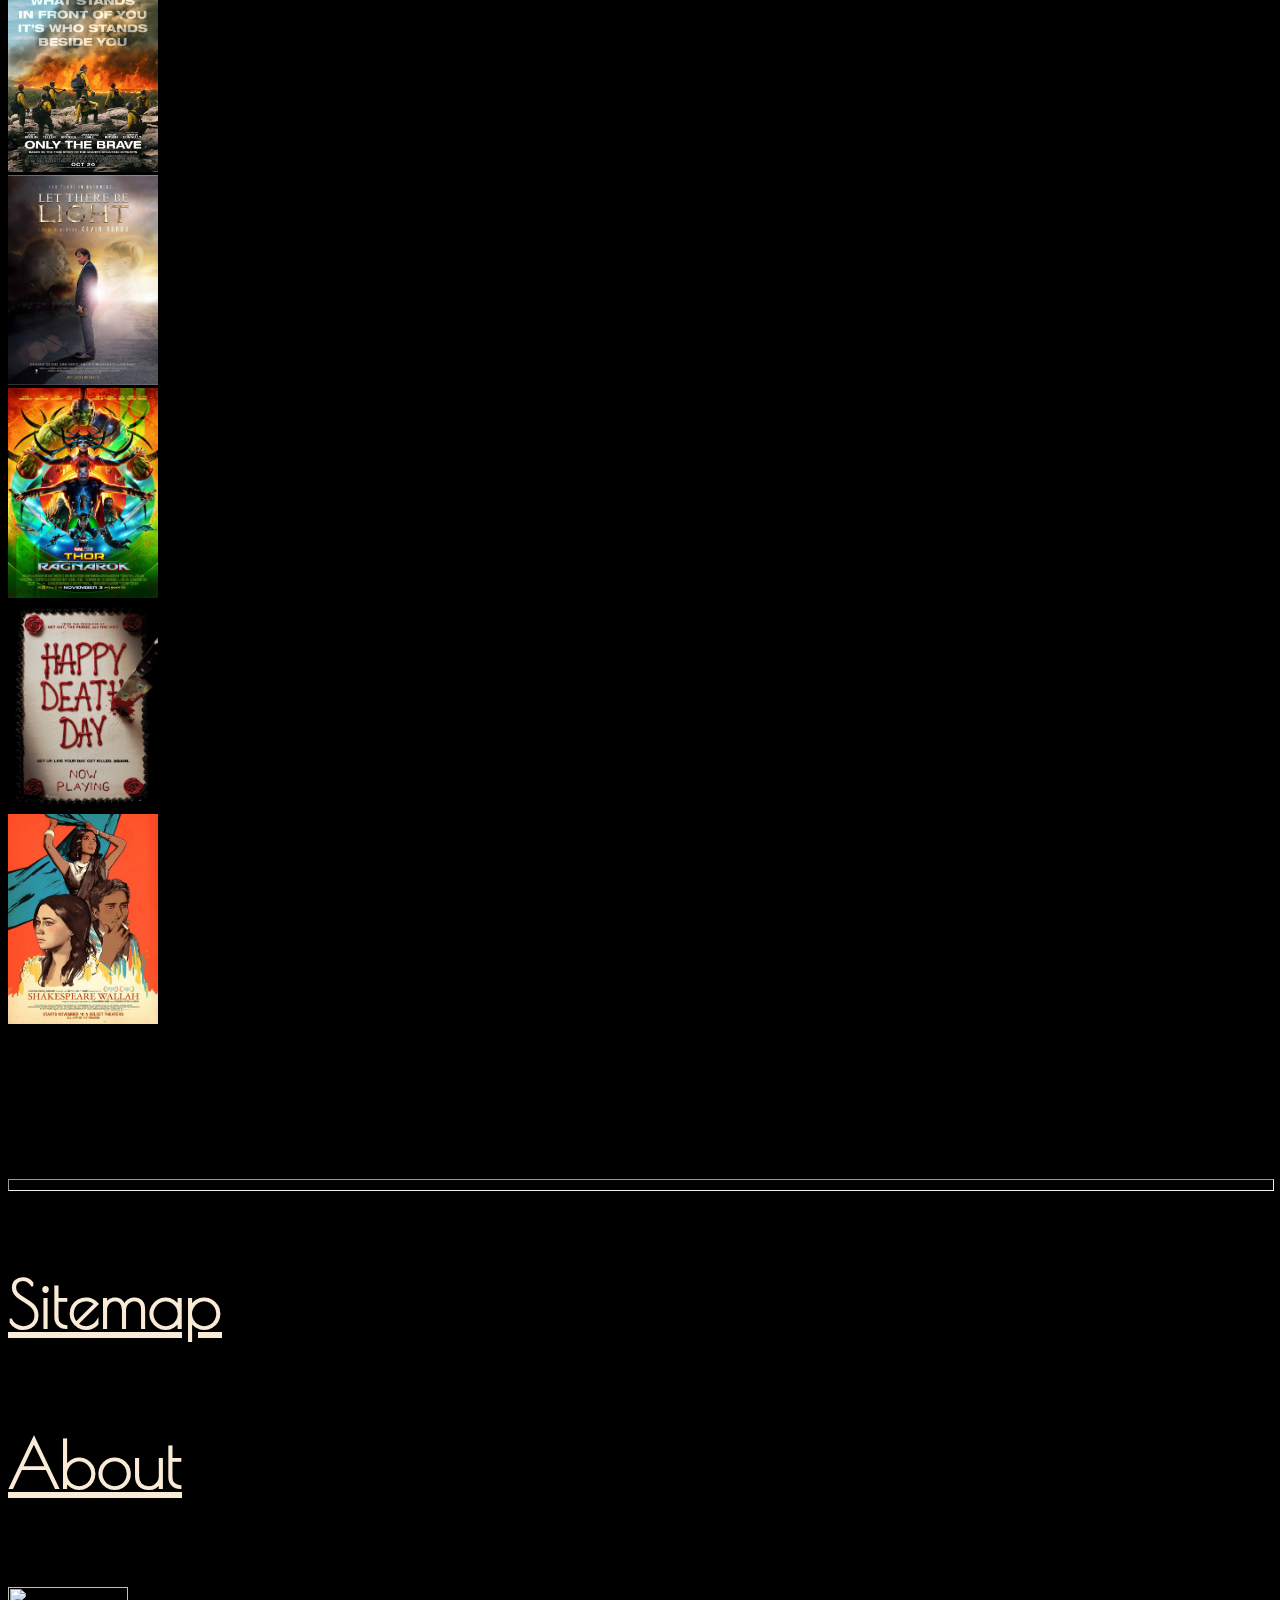
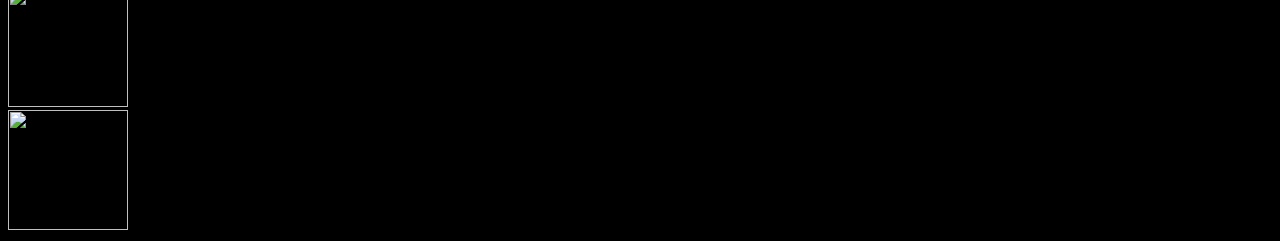
==== commit 9aeb8e10: "adapted to mobile screen" ====
--- a/main.html
+++ b/main.html
@@ -40,7 +40,7 @@
 
                 <li class="nav-item">
                     <a class="nav-link" href="main.html">
-                        <h4 class="navforq" >Home</h4>
+                        <h4 class="navforq">Home</h4>
                     </a>
                 </li>
                 <li class="nav-item">
@@ -67,107 +67,108 @@
 
 
 
-
-
-    <h1 class="text-center py-2 my-5">
-        <div id="carouselmain" class="carousel slide" data-ride="carousel">
-            <ol class="carousel-indicators">
-                <li data-target="#carouselmain" data-slide-to="0" class="active"></li>
-                <li data-target="#carouselmain" data-slide-to="1"></li>
-                <li data-target="#carouselmain" data-slide-to="2"></li>
-                <li data-target="#carouselmain" data-slide-to="3"></li>
-                <li data-target="#carouselmain" data-slide-to="4"></li>
-                <li data-target="#carouselmain" data-slide-to="5"></li>
-                <li data-target="#carouselmain" data-slide-to="6"></li>
-                <li data-target="#carouselmain" data-slide-to="7"></li>
-
-            </ol>
-            <div class="carousel-inner" role="listbox">
-                <div class="carousel-item active">
-                    <div class="container">
-                        <a href="Apes.html"> <img class="d-block img-fluid" src="img/War_for_the_Planet_of_the_Apes/apes.jpg" alt="First slide"> </a>
-                        <div class="carousel-caption d-none d-md-block">
-                            <h3>War for the Planet of the Apes</h3>
-                            <p> </p>
-                        </div>
-                    </div>
+    <div class="container">
+        <h1 class="text-center py-2 my-5">
+            <div id="carouselmain" class="carousel slide" data-ride="carousel">
+                <ol class="carousel-indicators">
+                    <li data-target="#carouselmain" data-slide-to="0" class="active"></li>
+                    <li data-target="#carouselmain" data-slide-to="1"></li>
+                    <li data-target="#carouselmain" data-slide-to="2"></li>
+                    <li data-target="#carouselmain" data-slide-to="3"></li>
+                    <li data-target="#carouselmain" data-slide-to="4"></li>
+                    <li data-target="#carouselmain" data-slide-to="5"></li>
+                    <li data-target="#carouselmain" data-slide-to="6"></li>
+                    <li data-target="#carouselmain" data-slide-to="7"></li>
+
+                </ol>
+                <div class="carousel-inner" role="listbox">
+                    <div class="carousel-item active">
+                        <div class="container">
+                            <a href="Apes.html"> <img class="d-block img-fluid" src="img/War_for_the_Planet_of_the_Apes/apes.jpg" alt="First slide"> </a>
+                            <div class="carousel-caption d-none d-md-block">
+                                <h3>War for the Planet of the Apes</h3>
+                                <p> </p>
+                            </div>
+                        </div>
+                    </div>
+                    <div class="carousel-item">
+                        <div class="container">
+                            <a href="Transformers.html"><img class="d-block img-fluid" src="img/Transformers_The_Last_Knight/transformers3.jpg" alt="Second slide"></a>
+                            <div class="carousel-caption d-none d-md-block">
+                                <h3>Transformers: The Last Knight</h3>
+                                <p> </p>
+                            </div>
+                        </div>
+                    </div>
+                    <div class="carousel-item">
+                        <div class="container">
+                            <a href="Space.html"><img class="d-block img-fluid" src="img/The_Space_Between_Us/space2.jpg" alt="Third slide"> </a>
+                            <div class="carousel-caption d-none d-md-block">
+                                <h3>The Space Between Us</h3>
+                                <p> </p>
+
+                            </div>
+                        </div>
+                    </div>
+                    <div class="carousel-item">
+                        <div class="container">
+                            <a href="Arthur.html"><img class="d-block img-fluid" src="img/King_Arthur_Legend_of_the_Sword/arthur3.jpg" alt="Fourth slide"> </a>
+                            <div class="carousel-caption d-none d-md-block">
+                                <h3>King Arthur: Legend of the Sword</h3>
+                                <p> </p>
+                            </div>
+                        </div>
+                    </div>
+                    <div class="carousel-item">
+                        <div class="container">
+                            <a href="Pirates.html"> <img class="d-block img-fluid" src="img/Pirates_of_the_Caribbean_Dead_Men_Tell_No_Tales/pirates2.jpg" alt="Fifth slide"> </a>
+                            <div class="carousel-caption d-none d-md-block">
+                                <h3>Pirates of the Caribbean: Dead Men Tell No Tales</h3>
+                                <p> </p>
+                            </div>
+                        </div>
+                    </div>
+                    <div class="carousel-item">
+                        <div class="container">
+                            <a href="Spider_Man.html"> <img class="d-block img-fluid" src="img/Spider-Man_Homecoming/spiderman3.jpg" alt="Sixth slide"> </a>
+                            <div class="carousel-caption d-none d-md-block">
+                                <h3>Spider-Man: Homecoming</h3>
+                                <p> </p>
+                            </div>
+                        </div>
+                    </div>
+                    <div class="carousel-item">
+                        <div class="container">
+                            <a href="Mummy.html"><img class="d-block img-fluid" src="img/The_Mummy/mummy.jpg" alt="seventh slide"></a>
+                            <div class="carousel-caption d-none d-md-block">
+                                <h3>The Mummy</h3>
+                                <p> </p>
+                            </div>
+                        </div>
+                    </div>
+                    <div class="carousel-item">
+                        <div class="container">
+                            <a href="It.html"> <img class="d-block img-fluid" src="img/It/it1.jpg" alt="eighth slide"> </a>
+                            <div class="carousel-caption d-none d-md-block">
+                                <h3>It</h3>
+                                <p> </p>
+                            </div>
+                        </div>
+                    </div>
+
                 </div>
-                <div class="carousel-item">
-                    <div class="container">
-                        <a href="Transformers.html"><img class="d-block img-fluid" src="img/Transformers_The_Last_Knight/transformers3.jpg" alt="Second slide"></a>
-                        <div class="carousel-caption d-none d-md-block">
-                            <h3>Transformers: The Last Knight</h3>
-                            <p> </p>
-                        </div>
-                    </div>
-                </div>
-                <div class="carousel-item">
-                    <div class="container">
-                        <a href="Space.html"><img class="d-block img-fluid" src="img/The_Space_Between_Us/space2.jpg" alt="Third slide"> </a>
-                        <div class="carousel-caption d-none d-md-block">
-                            <h3>The Space Between Us</h3>
-                            <p> </p>
-
-                        </div>
-                    </div>
-                </div>
-                <div class="carousel-item">
-                    <div class="container">
-                        <a href="Arthur.html"><img class="d-block img-fluid" src="img/King_Arthur_Legend_of_the_Sword/arthur3.jpg" alt="Fourth slide"> </a>
-                        <div class="carousel-caption d-none d-md-block">
-                            <h3>King Arthur: Legend of the Sword</h3>
-                            <p> </p>
-                        </div>
-                    </div>
-                </div>
-                <div class="carousel-item">
-                    <div class="container">
-                        <a href="Pirates.html"> <img class="d-block img-fluid" src="img/Pirates_of_the_Caribbean_Dead_Men_Tell_No_Tales/pirates2.jpg" alt="Fifth slide"> </a>
-                        <div class="carousel-caption d-none d-md-block">
-                            <h3>Pirates of the Caribbean: Dead Men Tell No Tales</h3>
-                            <p> </p>
-                        </div>
-                    </div>
-                </div>
-                <div class="carousel-item">
-                    <div class="container">
-                        <a href="Spider_Man.html"> <img class="d-block img-fluid" src="img/Spider-Man_Homecoming/spiderman3.jpg" alt="Sixth slide"> </a>
-                        <div class="carousel-caption d-none d-md-block">
-                            <h3>Spider-Man: Homecoming</h3>
-                            <p> </p>
-                        </div>
-                    </div>
-                </div>
-                <div class="carousel-item">
-                    <div class="container">
-                        <a href="Mummy.html"><img class="d-block img-fluid" src="img/The_Mummy/mummy.jpg" alt="seventh slide"></a>
-                        <div class="carousel-caption d-none d-md-block">
-                            <h3>The Mummy</h3>
-                            <p> </p>
-                        </div>
-                    </div>
-                </div>
-                <div class="carousel-item">
-                    <div class="container">
-                        <a href="It.html"> <img class="d-block img-fluid" src="img/It/it1.jpg" alt="eighth slide"> </a>
-                        <div class="carousel-caption d-none d-md-block">
-                            <h3>It</h3>
-                            <p> </p>
-                        </div>
-                    </div>
-                </div>
-
-            </div>
-            <a class="carousel-control-prev" href="#carouselmain" role="button" data-slide="prev">
+                <a class="carousel-control-prev" href="#carouselmain" role="button" data-slide="prev">
     <span class="carousel-control-prev-icon" aria-hidden="true"></span>
     <span class="sr-only">Previous</span>
   </a>
-            <a class="carousel-control-next" href="#carouselmain" role="button" data-slide="next">
+                <a class="carousel-control-next" href="#carouselmain" role="button" data-slide="next">
     <span class="carousel-control-next-icon" aria-hidden="true"></span>
     <span class="sr-only">Next</span>
   </a>
-        </div>
-    </h1>
+            </div>
+        </h1>
+    </div>
+
 
 
 
@@ -176,25 +177,27 @@
     <div class="container text-center">
         <p class="newreoth"> New Releases:</p>
     </div>
-id="bmnavpic"
+
 
 
 
 
     <div class="container">
-        <div data-slick='{"slidesToShow": 4, "slidesToScroll": 4}' class="center">
-
-            <div> <a href="Apes.html"> <img src="img/War_for_the_Planet_of_the_Apes/main.jpg" class="simg"></a></div>
-            <div> <a href="Arthur.html"> <img src="img/King_Arthur_Legend_of_the_Sword/main.jpg"  class="simg"></a></div>
-            <div> <a href="Spider_Man.html"> <img src="img/Spider-Man_Homecoming/main.jpg"  class="simg"></a></div>
-            <div> <a href="Pirates.html"> <img src="img/Pirates_of_the_Caribbean_Dead_Men_Tell_No_Tales/main.jpg"  class="simg">  </a></div>
-            <div> <a href="Mummy.html"> <img src="img/The_Mummy/main.jpg"  class="simg"></a></div>
-            <div> <a href="Space.html"> <img src="img/The_Space_Between_Us/main.jpg"  class="simg"></a></div>
-            <div> <a href="Transformers.html"> <img src="img/Transformers_The_Last_Knight/main.jpg"  class="simg"></a></div>
-            <div> <a href="It.html"> <img src="img/It/main.jpg" class="simg"></a></div>
+        <div data-slick='{"slidesToShow": 5, "slidesToScroll": 5}' class="center">
+
+            <div> <a href="Apes.html"> <img src="img/War_for_the_Planet_of_the_Apes/main.jpg" class="simg" title="War for the Planet of the Apes"></a></div>
+            <div> <a href="Arthur.html"> <img src="img/King_Arthur_Legend_of_the_Sword/main.jpg" class="simg" title="King Arthur: Legend of the Sword"></a></div>
+            <div> <a href="Spider_Man.html"> <img src="img/Spider-Man_Homecoming/main.jpg"  class="simg" title="Spider-Man: Homecoming"></a></div>
+            <div> <a href="Pirates.html"> <img src="img/Pirates_of_the_Caribbean_Dead_Men_Tell_No_Tales/main.jpg"  class="simg" title="Pirates of the Caribbean: Dead Men Tell No Tales">  </a></div>
+            <div> <a href="Mummy.html"> <img src="img/The_Mummy/main.jpg"  class="simg" title="The Mummy"></a></div>
+            <div> <a href="Space.html"> <img src="img/The_Space_Between_Us/main.jpg"  class="simg" title="The Space Between Us"></a></div>
+            <div> <a href="Transformers.html"> <img src="img/Transformers_The_Last_Knight/main.jpg" class="simg" title="Transformers: The Last Knight"></a></div>
+            <div> <a href="It.html"> <img src="img/It/main.jpg" class="simg" title="It"></a></div>
 
         </div>
     </div>
+
+
 
 
 
@@ -207,76 +210,26 @@
 
 
 
+
     <div class="container">
-
-
-
-        <div class="row">
-
-
-            <div class="col">
-                <div class="card card-inverse" id="mcard" >
-                    <span data-toggle="tooltip" title="decoration item" data-placement="bottom">
-                   <div class="card-block">
-                      <h5 class="card-title" id="mfont">Avatar II</h5>
-                       <img src="img/Z_Others/other.png" alt="pic"  class="card-img-button img-fluid"  id="mscreen"> 
-                       
-                       
-                   </div>
-                   </span>
-                </div>
-
-            </div>
-            <div class="col">
-                <div class="card card-inverse" id="mcard">
-                    <span data-toggle="tooltip" title="decoration item" data-placement="bottom">
-                   <div class="card-block">
-                      <h5 class="card-title" id="mfont">The Dark Knight</h5>
-                      <img src="img/Z_Others/other1.jpg" alt="pic"  class="card-img-button img-fluid"  id="mscreen">
-                       
-                   </div>
-                   </span>
-                </div>
-
-            </div>
-            <div class="col">
-                <div class="card card-inverse" id="mcard">
-                    <span data-toggle="tooltip" title="decoration item" data-placement="bottom">
-                   <div class="card-block">
-                      <h5 class="card-title" id="mfont">Deadpool</h5>
-                      <img src="img/Z_Others/other2.jpg" alt="pic"  class="card-img-button img-fluid"  id="mscreen">
-                       
-                   </div>
-                   </span>
-                </div>
-
-            </div>
-            <div class="col">
-                <div class="card card-inverse" id="mcard">
-                    <span data-toggle="tooltip" title="decoration item" data-placement="bottom">
-                   <div class="card-block">
-                      <h5 class="card-title" id="mfont">Dragons</h5>
-                      <img src="img/Z_Others/other3.jpg" alt="pic"  class="card-img-button img-fluid"  id="mscreen">
-                       
-                   </div>
-                   </span>
-                </div>
-
-            </div>
-            <div class="col">
-                <div class="card card-inverse" id="mcard">
-                    <span data-toggle="tooltip" title="decoration item" data-placement="bottom">
-                   <div class="card-block">
-                      <h5 class="card-title" id="mfont">Sight</h5>
-                      <img src="img/Z_Others/other4.jpg" alt="pic"  class="card-img-button img-fluid"  id="mscreen">
-                       
-                   </div>
-                   </span>
-                </div>
-
-            </div>
+        <div data-slick='{"slidesToShow": 5, "slidesToScroll": 5}' class="center">
+
+            <div data-toggle="tooltip" title="decoration item" data-placement="bottom"> <a href="#" onClick="return false;"> <img src="img/Z_Others/other.jpg" class="simg"></a></div>
+            <div data-toggle="tooltip" title="decoration item" data-placement="bottom"> <a href="#" onClick="return false;"> <img src="img/Z_Others/other1.jpg"  class="simg"></a></div>
+            <div data-toggle="tooltip" title="decoration item" data-placement="bottom"> <a href="#" onClick="return false;"> <img src="img/Z_Others/other2.jpg"  class="simg"></a></div>
+            <div data-toggle="tooltip" title="decoration item" data-placement="bottom"> <a href="#" onClick="return false;"> <img src="img/Z_Others/other3.jpg"  class="simg">  </a></div>
+            <div data-toggle="tooltip" title="decoration item" data-placement="bottom"> <a href="#" onClick="return false;"> <img src="img/Z_Others/other4.jpg"  class="simg"></a></div>
+            <div data-toggle="tooltip" title="decoration item" data-placement="bottom"> <a href="#" onClick="return false;"> <img src="img/Z_Others/other5.jpg"  class="simg"></a></div>
+            <div data-toggle="tooltip" title="decoration item" data-placement="bottom"> <a href="#" onClick="return false;"> <img src="img/Z_Others/other6.jpg"  class="simg"></a></div>
+            <div data-toggle="tooltip" title="decoration item" data-placement="bottom"> <a href="#" onClick="return false;"> <img src="img/Z_Others/other7.jpg"  class="simg"></a></div>
+
+
+
         </div>
     </div>
+
+
+
 
     <div class="container text-center">
         <p class="newreoth"> Others:</p>
@@ -285,76 +238,30 @@
 
 
 
+
     <div class="container">
-
-
-
-        <div class="row">
-
-
-            <div class="col">
-                <div class="card card-inverse" id="mcard">
-                    <span data-toggle="tooltip" title="decoration item" data-placement="bottom">
-                   <div class="card-block">
-                      <h5 class="card-title" id="mfont">Fantastic Four</h5>
-                       <img src="img/Z_Others/other5.jpg" alt="pic"  class="card-img-button img-fluid"  id="mscreen"> 
-                       
-                       
-                   </div>
-                   </span>
-                </div>
-
-            </div>
-            <div class="col">
-                <div class="card card-inverse" id="mcard">
-                    <span data-toggle="tooltip" title="decoration item" data-placement="bottom">
-                   <div class="card-block">
-                      <h5 class="card-title" id="mfont">Brothers</h5>
-                      <img src="img/Z_Others/other6.jpg" alt="pic"  class="card-img-button img-fluid"  id="mscreen">
-                       
-                   </div>
-                   </span>
-                </div>
-
-            </div>
-            <div class="col">
-                <div class="card card-inverse" id="mcard">
-                    <span data-toggle="tooltip" title="decoration item" data-placement="bottom">
-                   <div class="card-block">
-                      <h5 class="card-title" id="mfont">Riddick</h5>
-                      <img src="img/Z_Others/other7.jpg" alt="pic"  class="card-img-button img-fluid"  id="mscreen">
-                       
-                   </div>
-                   </span>
-                </div>
-
-            </div>
-            <div class="col">
-                <div class="card card-inverse" id="mcard">
-                    <span data-toggle="tooltip" title="decoration item" data-placement="bottom">
-                   <div class="card-block">
-                      <h5 class="card-title" id="mfont">Squad</h5>
-                      <img src="img/Z_Others/other8.jpeg" alt="pic"  class="card-img-button img-fluid"  id="mscreen">
-                       
-                   </div>
-                   </span>
-                </div>
-
-            </div>
-            <div class="col">
-                <div class="card card-inverse" id="mcard">
-                    <span data-toggle="tooltip" title="decoration item" data-placement="bottom">
-                   <div class="card-block">
-                      <h5 class="card-title" id="mfont">Michael Keaton</h5>
-                      <img src="img/Z_Others/other9.jpg" alt="pic"  class="card-img-button img-fluid"  id="mscreen">
-                       
-                   </div>
-                   </span>
-                </div>
-
-            </div>
+        <div data-slick='{"slidesToShow": 5, "slidesToScroll": 5}' class="center">
+
+            <div data-toggle="tooltip" title="decoration item" data-placement="bottom"> <a href="#" onClick="return false;"> <img src="img/Z_Others/other8.jpeg" class="simg"></a></div>
+            <div data-toggle="tooltip" title="decoration item" data-placement="bottom"> <a href="#" onClick="return false;"> <img src="img/Z_Others/other9.jpg"  class="simg"></a></div>
+            <div data-toggle="tooltip" title="decoration item" data-placement="bottom"> <a href="#" onClick="return false;"> <img src="img/Z_Others/other10.jpg"  class="simg"></a></div>
+            <div data-toggle="tooltip" title="decoration item" data-placement="bottom"> <a href="#" onClick="return false;"> <img src="img/Z_Others/other11.jpg"  class="simg">  </a></div>
+            <div data-toggle="tooltip" title="decoration item" data-placement="bottom"> <a href="#" onClick="return false;"> <img src="img/Z_Others/other12.jpg"  class="simg"></a></div>
+            <div data-toggle="tooltip" title="decoration item" data-placement="bottom"> <a href="#" onClick="return false;"> <img src="img/Z_Others/other13.jpg"  class="simg"></a></div>
+            <div data-toggle="tooltip" title="decoration item" data-placement="bottom"> <a href="#" onClick="return false;"> <img src="img/Z_Others/other14.jpg"  class="simg"></a></div>
+            <div data-toggle="tooltip" title="decoration item" data-placement="bottom"> <a href="#" onClick="return false;"> <img src="img/Z_Others/other15.jpg"  class="simg"></a></div>
+
+
+
         </div>
     </div>
+
+
+
+
+
+
+
 
 
 
@@ -391,17 +298,15 @@
     <script src="https://code.jquery.com/jquery-3.1.1.slim.min.js" integrity="sha384-A7FZj7v+d/sdmMqp/nOQwliLvUsJfDHW+k9Omg/a/EheAdgtzNs3hpfag6Ed950n" crossorigin="anonymous"></script>
     <script src="https://cdnjs.cloudflare.com/ajax/libs/tether/1.4.0/js/tether.min.js" integrity="sha384-DztdAPBWPRXSA/3eYEEUWrWCy7G5KFbe8fFjk5JAIxUYHKkDx6Qin1DkWx51bBrb" crossorigin="anonymous"></script>
     <script src="https://maxcdn.bootstrapcdn.com/bootstrap/4.0.0-alpha.6/js/bootstrap.min.js" integrity="sha384-vBWWzlZJ8ea9aCX4pEW3rVHjgjt7zpkNpZk+02D9phzyeVkE+jo0ieGizqPLForn" crossorigin="anonymous"></script>
+
+    <script src="js/bootstrap.min.js"></script>
+
+
+
+    <script type="text/javascript" src="./slick/slick.min.js"></script>
+
     <script>
-        $(function() {
-            $('[data-toggle="tooltip"]').tooltip();
-        });
-    </script>
-
-
-
-
-    <script type="text/javascript" src="./slick/slick.min.js"></script>
-    <script>
+        // function stands for the slick in order to build slides   
         $(document).ready(function() {
             $('.center').slick({
                 centerMode: true,
@@ -428,9 +333,15 @@
                 ]
             });
         });
+
+        //tooltip for decoration item
+        $(function() {
+            $('[data-toggle="tooltip"]').tooltip();
+        });
+
     </script>
 
-    <script src="js/bootstrap.min.js"></script>
+
 
 
 </body>
--- a/css/style.css
+++ b/css/style.css
@@ -72,6 +72,17 @@
     text-align: center;
 }
 
+
+#carouselmain {
+
+    border: 2px solid rgba(67, 61, 61, 0.7);
+    border-radius: 1px;
+    background: rgba(0, 0, 0, 0.46);
+    box-shadow: 1px 1px 1px #ebebeb;
+    padding: 5px 5px;
+    margin-top: -1em;
+}
+
 .jumbotron jumbotron-fluid {
     background: #aaa;
 }
@@ -90,7 +101,7 @@
     border-radius: 5px;
     border: 1px solid #000;
     background-color: rgba(0, 0, 0, 0.5);
-    margin: 0.9em 0 0.9em 0;
+    margin: 2em 0 0.9em 0;
 }
 
 .btn-outline-info {
@@ -175,7 +186,7 @@
 .simg {
 
     width: 150px;
-    height: 180px;
+    height: 210px;
 
 
 }
@@ -269,7 +280,7 @@
     display: block;
     background: #000;
     margin-bottom: -10px;
-    margin-top: 5em;
+    margin-top: 9.5em;
 
 
 }
--- a/css/query.css
+++ b/css/query.css
@@ -218,8 +218,6 @@
 
     }
 
-
-
     .card {
 
         width: 20px;
@@ -234,15 +232,11 @@
         margin-top: 5em;
     }
 
-    .center {
-        width: 480px;
-
-    }
+  
     .simg {
-
-        margin: 0.5em 0.5em 0.5em 0.5em;
-        width: 100px;
-        height: 120px;
+        margin: 0 auto;
+        width: 110px;
+        height: 130px;
     }
 
     #mscreen {
